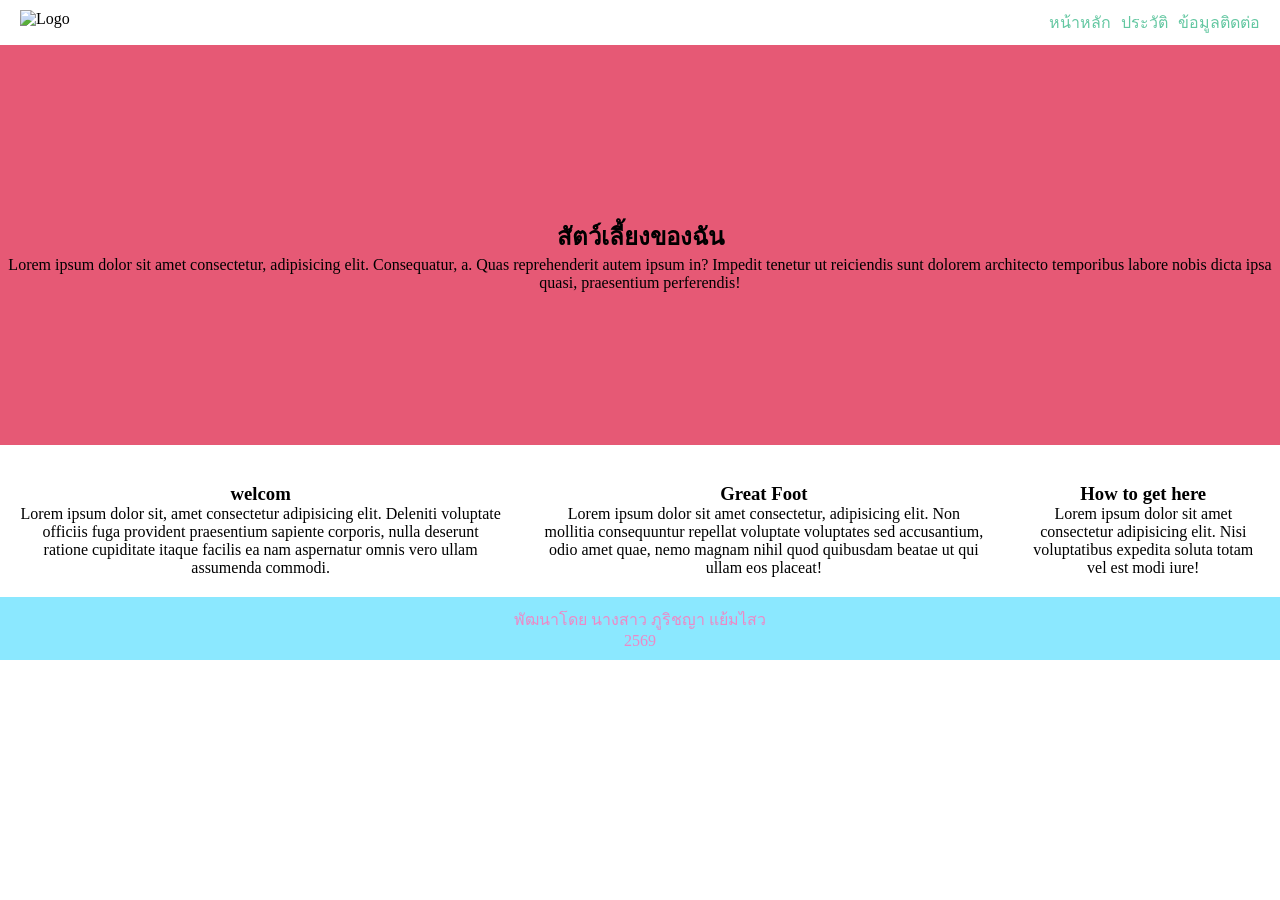
==== index.html @ d930c655 "first commit" ====
<!DOCTYPE html>
<html lang="en">
<head>
    <meta charset="UTF-8">
    <meta name="viewport" content="width=device-width, initial-scale=1.0">
    <title>Portfolio</title>
    <link rel="stylesheet" href="css/style.css">
</head>
<body>
    <nav>
        <div class="logo">
            <img src="#" alt="Logo">
        </div>
        <ul class="menu">
            <li><a href="ประวัติการศึกษา">หน้าหลัก</a></li>
            <li><a href="#">ประวัติ</a></li>
            <li><a href="contact.html">ข้อมูลติดต่อ</a></li>
        </ul>
    </nav>

    <section class="banner">
        <div class="banner-info">
            <img src="https://encrypted-tbn0.gstatic.com/images?q=tbn:ANd9GcQAJnnPy9-GXGtrZuYfwlBfZypJnkb22F9END8cU15g76BkLaW7" alt="">
            <h1>สัตว์เลี้ยงของฉัน</h1>
            <p>Lorem ipsum dolor sit amet consectetur, adipisicing elit. Consequatur, a. Quas reprehenderit autem ipsum in? Impedit tenetur ut reiciendis sunt dolorem architecto temporibus labore nobis dicta ipsa quasi, praesentium perferendis!</p>
        </div>

    </section>
    <main>
        <div>
            <img src="https://encrypted-tbn0.gstatic.com/images?q=tbn:ANd9GcSlyYM__Hla4-A7rJzr4wNXBd6oTHZHVbE9wyBAuw8ULg&s=10" alt="">
            <h3>welcom</h3>
            <p>Lorem ipsum dolor sit, amet consectetur adipisicing elit. Deleniti voluptate officiis fuga provident praesentium sapiente corporis, nulla deserunt ratione cupiditate itaque facilis ea nam aspernatur omnis vero ullam assumenda commodi.</p>
        </div>
        <div>
             <img src="https://encrypted-tbn0.gstatic.com/images?q=tbn:ANd9GcTlMF1puOSfG1xetlu-FWg0_YvxBZ9mryEo3Z0SHSkZmg&s=10" alt="">
            <h3>Great Foot</h3>
            <p>Lorem ipsum dolor sit amet consectetur, adipisicing elit. Non mollitia consequuntur repellat voluptate voluptates sed accusantium, odio amet quae, nemo magnam nihil quod quibusdam beatae ut qui ullam eos placeat!</p>
        </div>
        <div>
            <img src="https://encrypted-tbn0.gstatic.com/images?q=tbn:ANd9GcTiN07kDQ14MDKYlxp3dn-vlUoJkj4ErIw-13qkpBGjrQ&s=10" alt="">
            <h3>How to get here</h3>
            <p>Lorem ipsum dolor sit amet consectetur adipisicing elit. Nisi voluptatibus expedita soluta totam vel est modi iure!</p>
        </div>
    </main>
    <footer>
        <p>พัฒนาโดย นางสาว ภูริชญา แย้มไสว</p>
        <p>2569</p>
    </footer>
</body>
</html>
---- css/style.css ----
*{
    margin: 0;
    padding: 0;
    box-sizing: border-box;
}

nav{
    display: flex;
    justify-content: space-between;
    padding: 10px 20px;
}

.menu{
    display: flex;
    list-style: none;
}

.menu li{
    margin-left: 10px;
}

.menu li a{
    text-decoration: none;
    color: rgb(99, 199, 161);
}

section.banner{
    background-color: rgb(230, 89, 117);
    height: 400px;
    display: flex;
    justify-content: center;
    align-items: center;
    text-align: center;
}

main{
    display: flex;
    grid-template-columns: 1fr 1fr 1fr;
}

main div{
    padding: 20px;
    justify-content: center;
    text-align: center;
}

main div img{
    width: auto;
    height: 200px;
}

footer{
    background-color: rgb(139, 232, 255);
    color: #ec89c6;
    text-align: center;
    padding: 10px;
}
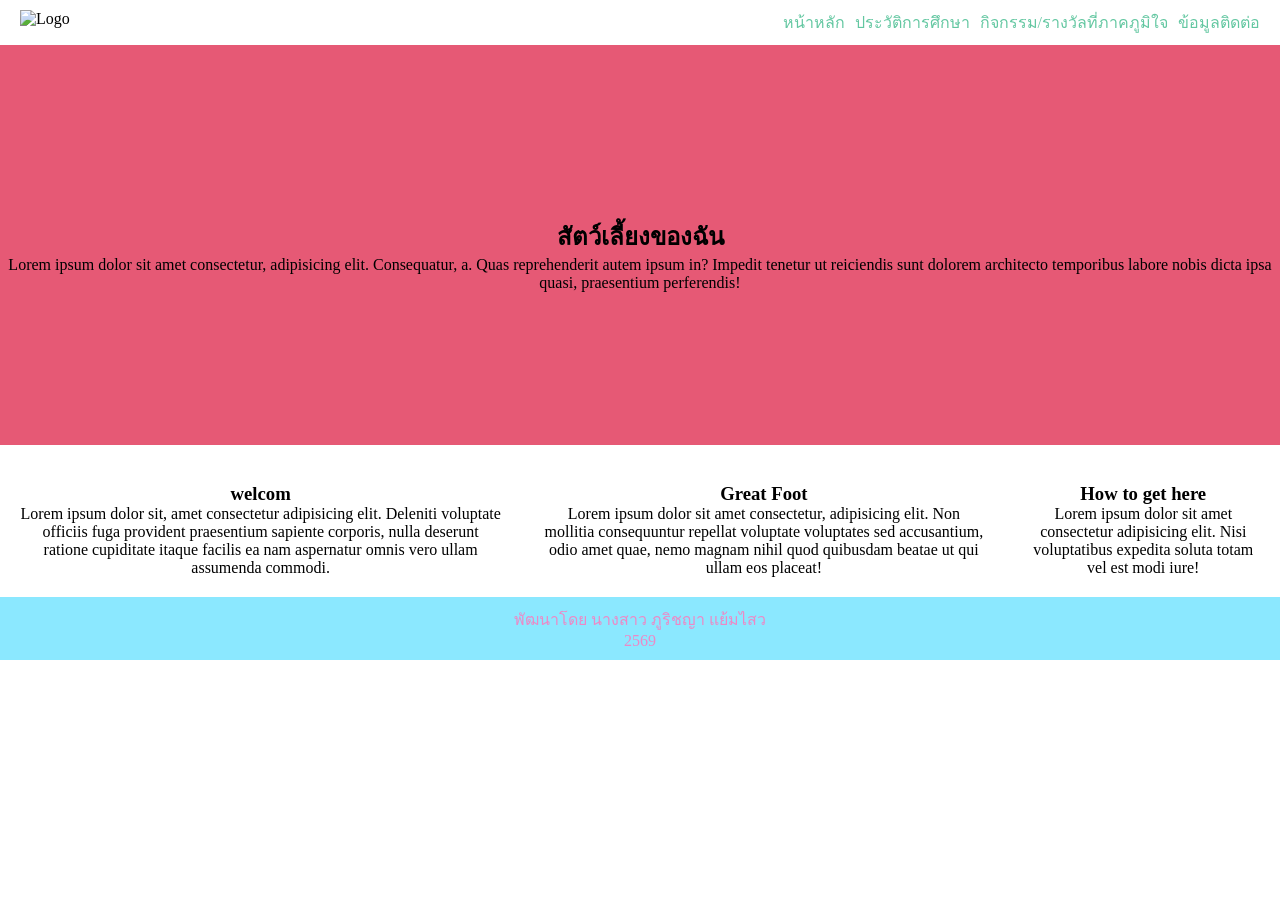
==== commit 978478f9: "16/07/69" ====
--- a/index.html
+++ b/index.html
@@ -12,8 +12,9 @@
             <img src="#" alt="Logo">
         </div>
         <ul class="menu">
-            <li><a href="ประวัติการศึกษา">หน้าหลัก</a></li>
-            <li><a href="#">ประวัติ</a></li>
+            <li><a href="#">หน้าหลัก</a></li>
+            <li><a href="education.html">ประวัติการศึกษา</a></li>
+            <li><a href="activity.html">กิจกรรม/รางวัลที่ภาคภูมิใจ</a></li>
             <li><a href="contact.html">ข้อมูลติดต่อ</a></li>
         </ul>
     </nav>
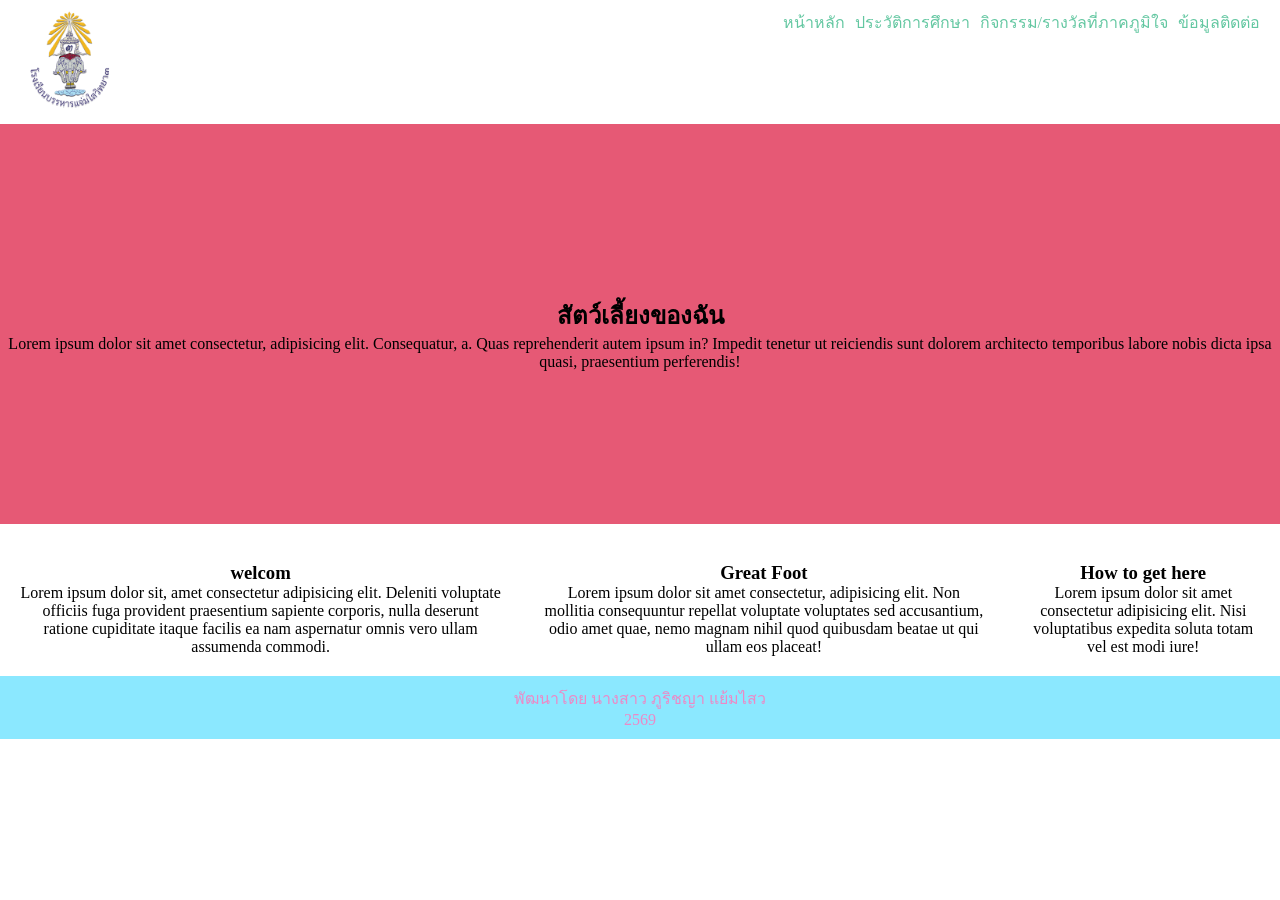
==== commit be14f2fb: "16/07/69" ====
--- a/index.html
+++ b/index.html
@@ -9,7 +9,7 @@
 <body>
     <nav>
         <div class="logo">
-            <img src="#" alt="Logo">
+            <img src="img\โลโก้โรงเรียนบรรหาร.png" alt="Logo">
         </div>
         <ul class="menu">
             <li><a href="#">หน้าหลัก</a></li>
--- a/css/style.css
+++ b/css/style.css
@@ -54,4 +54,8 @@
     color: #ec89c6;
     text-align: center;
     padding: 10px;
+}
+.logo img {
+    width: 100px;
+    height: auto;
 }
